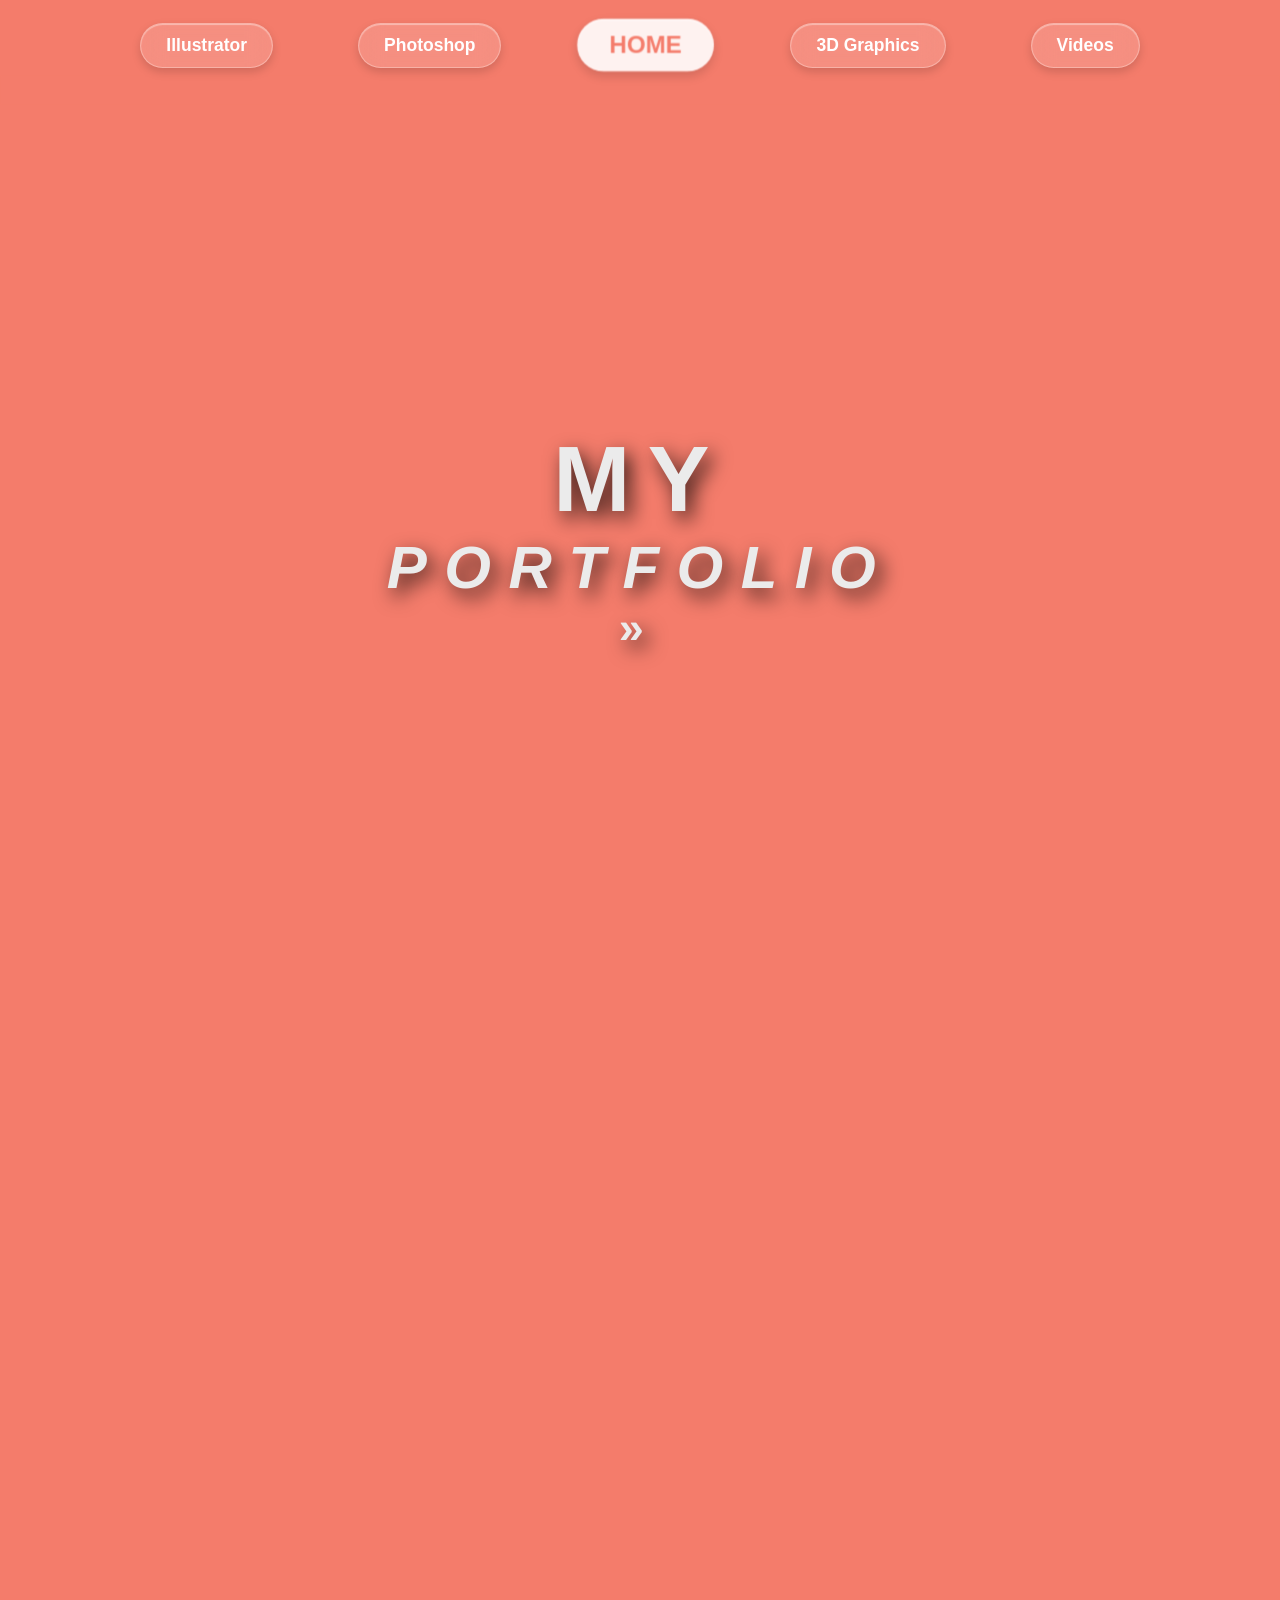
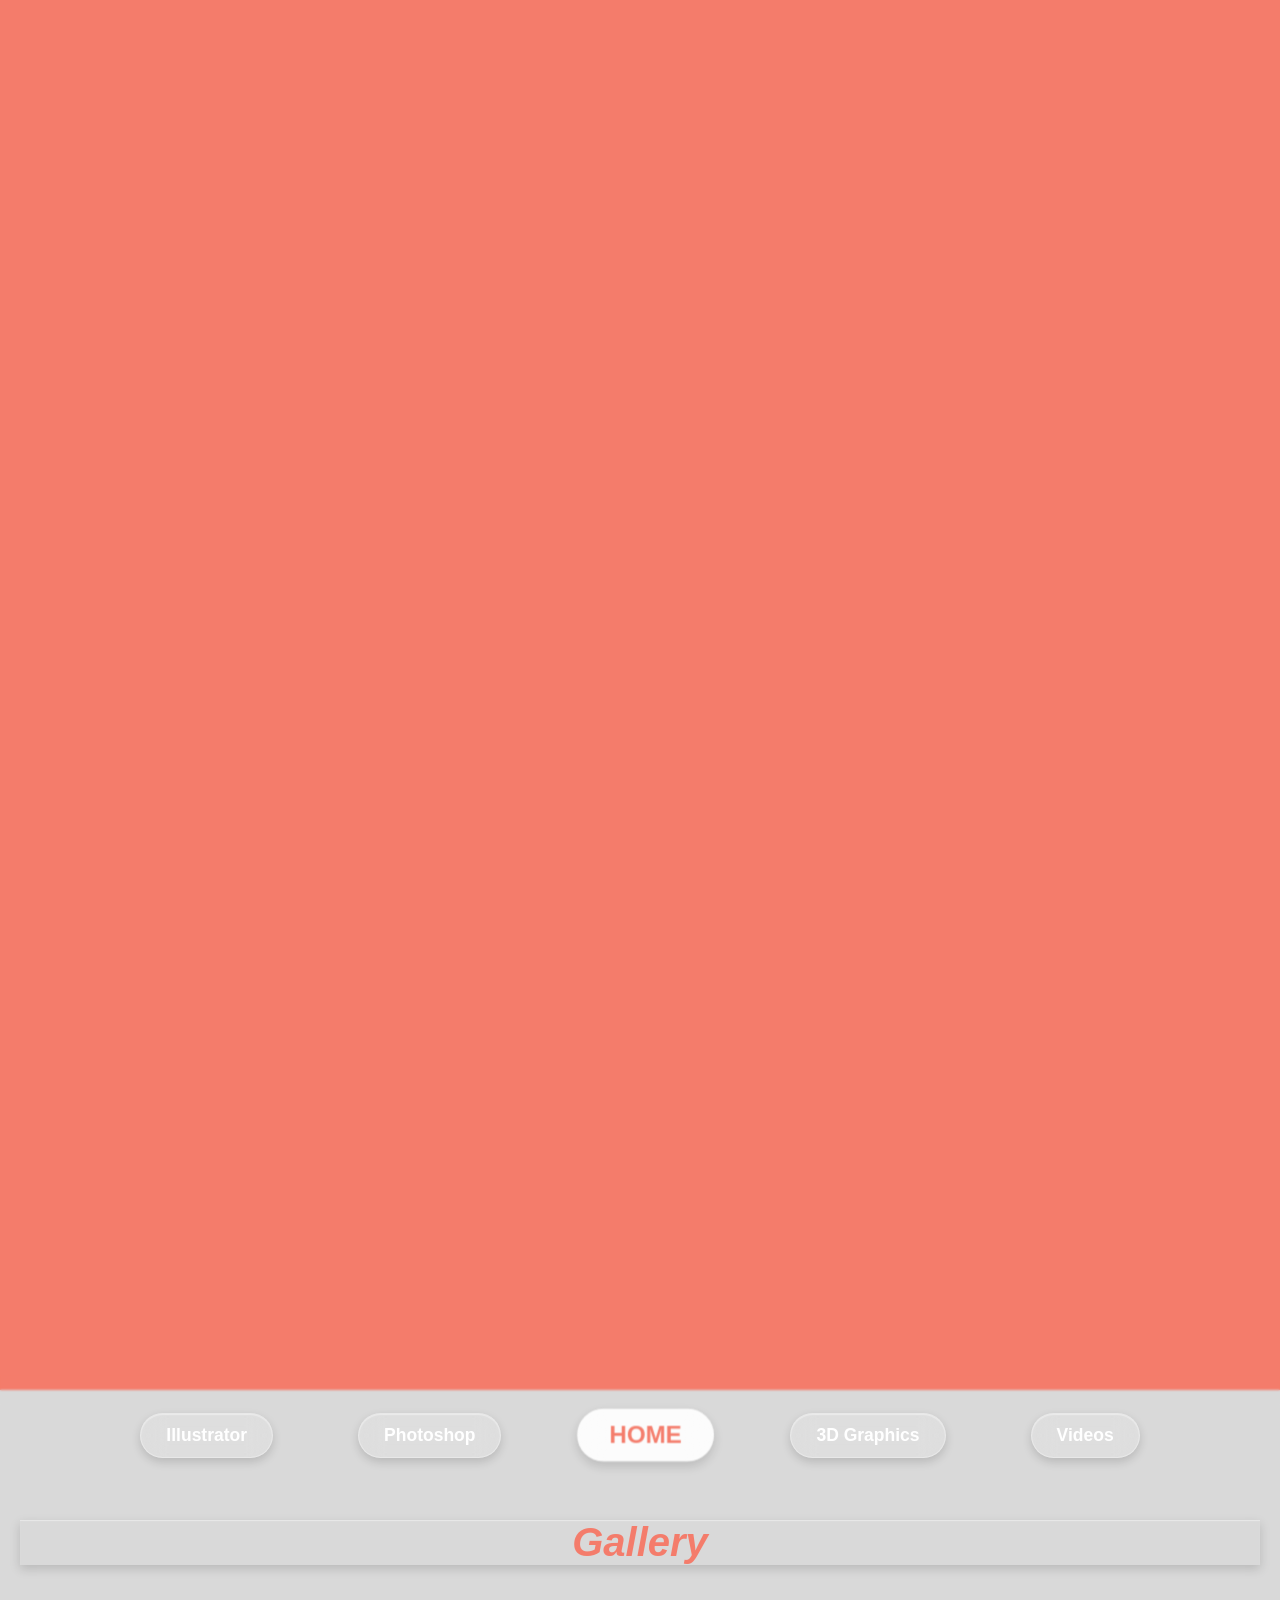
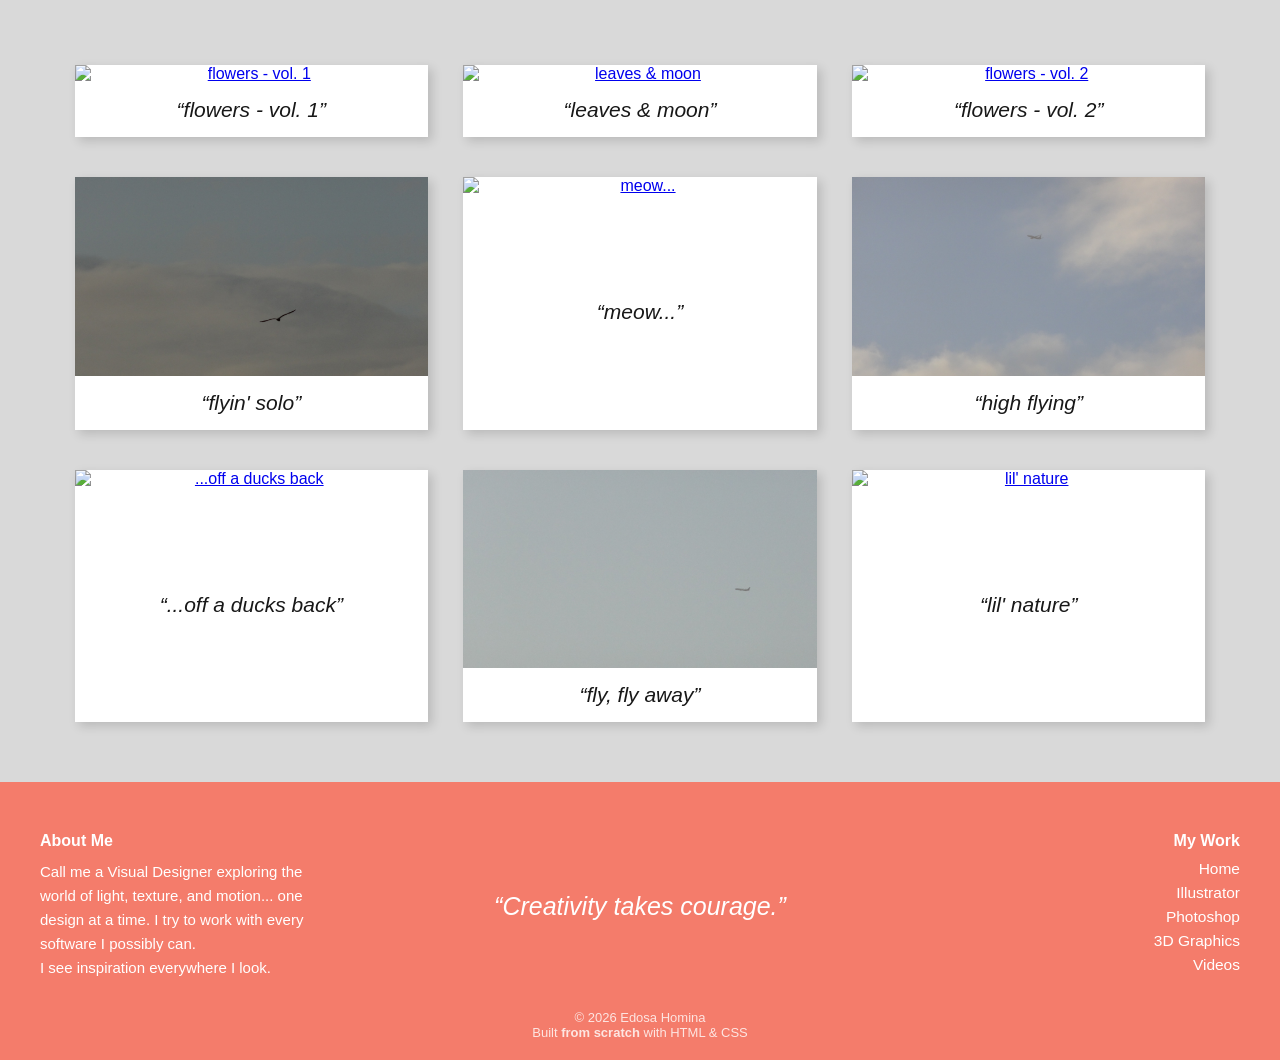
==== index.html @ 224fc000 "my repository my repository" ====
<!doctype html>
<html lang="en">
<head>
<meta charset="utf-8">
<title>E.H. Portfolio Website</title>
<link href="Prtflio.css" rel="stylesheet" type="text/css">
<link rel="stylesheet" href="https://use.typekit.net/xjm5zdt.css">
</head>

<body>

    <nav class="nav">
        <a href="Illustrator.html">Illustrator</a>
        <a href="Photoshop.html">Photoshop</a>
        <a href="index.html" class="home active">HOME</a>
        <a href="3D Graphics.html">3D Graphics</a>
        <a href="Video.html">Videos</a>
    </nav>
	
    <div class="glass-divider"></div>

	<header>
		<section id="sectionPin">
			<div class="pin-wrap-sticky">
				<div class="pin-wrap">
					<div class="hero-block">
						<div class="hero">
							<div class="hero-one"></div>
							<div class="hero-two">&nbsp;</div>
							<h1 class="header-title"><span class="header-primary"><b>My</b></span><br><span class="header-sub"><i>Portfolio</i></span><br><span class="header-raquo">&raquo;</span></h1>
						</div>
					</div>
				</div>
			</div>
		</section>
	</header>
	
    <div class="glass-divider"></div>

    <nav class="nav sticky-nav">
        <a href="Illustrator.html">Illustrator</a>
        <a href="Photoshop.html">Photoshop</a>
        <a href="index.html" class="home active">HOME</a>
        <a href="3D Graphics.html">3D Graphics</a>
        <a href="Video.html">Videos</a>
    </nav>

    <section class="gallery">
        <h2><strong><i>Gallery</i></strong></h2>

		<a href="##"></a>
		
		<main class="container">
			<div class="card">
				<a href="#img1"><img src="Assets for Project/IMG_4003-Edit.jpg" alt="flowers - vol. 1"></a>
				<p><q>flowers - vol.&nbsp;1</q></p>
			</div>

			<div class="card">
				<a href="#img2"><img src="Assets for Project/DSC04532.JPG" alt="leaves & moon"></a>
				<p><q>leaves &amp; moon</q></p>
			</div>

			<div class="card">
				<a href="#img3"><img src="Assets for Project/IMG_3942-Edit.jpg" alt="flowers - vol. 2"></a>
				<p><q>flowers - vol.&nbsp;2</q></p>
			</div>

			<div class="card">
				<a href="#img4"><img src="Assets for Project/DSC04494.JPG" alt="flyin' solo"></a>
				<p><q>flyin' solo</q></p>
			</div>

			<div class="card">
				<a href="#img5"><img src="Assets for Project/IMG_4326.jpg" alt="meow..."></a>
				<p><q>meow...</q></p>
			</div>

			<div class="card">
				<a href="#img6"><img src="Assets for Project/DSC04502.JPG" alt="high flying"></a>
				<p><q>high flying</q></p>
			</div>

			<div class="card">
				<a href="#img7"><img src="Assets for Project/IMG_4359.jpg" alt="...off a ducks back"></a>
				<p><q>...off a ducks back</q></p>
			</div>

			<div class="card">
				<a href="#img8"><img src="Assets for Project/DSC04521.JPG" alt="fly, fly away"></a>
				<p><q>fly, fly away</q></p>
			</div>

			<div class="card">
				<a href="#img9"><img src="Assets for Project/IMG_4245-2.jpg" alt="lil' nature"></a>
				<p><q>lil' nature</q></p>
			</div>
		</main>
    </section>
	
    <footer class="footer">
		<div class="footer-content">
			<div class="footer-section" id="about-me">
				<h4>About Me</h4>
				<p>Call me a Visual Designer exploring the world of light, texture, and motion... one design at a time. I try to work with every software I possibly can.<br>I see inspiration everywhere I look.</p>
			</div>

			<div class="footer-section quote">
				<blockquote>
					“Creativity takes courage.”
				</blockquote>
			</div>

			<div class="footer-section" id="site-links">
				<h4>My Work</h4>
				<a href="index.html">Home</a>
				<a href="Illustrator.html">Illustrator</a>
				<a href="Photoshop.html">Photoshop</a>
				<a href="3D Graphics.html">3D Graphics</a>
				<a href="Video.html">Videos</a>
			</div>
		</div>

		<div class="footer-bottom">
			<p>&copy; 2026 Edosa Homina<br>Built <strong>from scratch</strong> with HTML &amp; CSS</p>
		</div>
	</footer>
	
	<div id="img1" class="modal"><a href="##"><img src="Assets for Project/IMG_4003-Edit.jpg" alt="flowers - vol. 1"></a></div>
	
	<div id="img2" class="modal"><a href="##"><img src="Assets for Project/DSC04532.JPG" alt="leaves & moons"></a></div>
	
	<div id="img3" class="modal"><a href="##"><img src="Assets for Project/IMG_3942-Edit.jpg" alt="flowers - vol. 2"></a></div>
	
	<div id="img4" class="modal"><a href="##"><img src="Assets for Project/DSC04494.JPG" alt="flyin' solo"></a></div>
	
	<div id="img5" class="modal"><a href="##"><img src="Assets for Project/IMG_4326.jpg" alt="meow..."></a></div>
	
	<div id="img6" class="modal"><a href="##"><img src="Assets for Project/DSC04502.JPG" alt="high flying"></a></div>
	
	<div id="img7" class="modal"><a href="##"><img src="Assets for Project/IMG_4359.jpg" alt="...off a ducks back"></a></div>
	
	<div id="img8" class="modal"><a href="##"><img src="Assets for Project/DSC04521.JPG" alt="fly, fly away"></a></div>
	
	<div id="img9" class="modal"><a href="##"><img src="Assets for Project/IMG_4245-2.jpg" alt="lil' nature"></a></div>
	
	<!-- CSS or also known as Cascading Style Sheets are used to control the visual appearance and layout of a HTML website. It allows the developer to style the HTML elements by changing things like the colours, the fonts, spacing, positioning of items and just the overall design. CSS separates the content on the HTML file from the presentation or the design, making webpages easier to manage and update in the future. However, by using a single external CSS or stylesheet for a website, this can be beneficial because:

	1. It keeps all styling in one place, which makes the code more organised and easier to edit.
	2. It makes sure there is consistency across all pages of the site.
	3. It also reduces repetition, as the same styles can be reused multiple times from one place instead of adding them again to a separate stylesheet. -->

</body>
</html>
---- Prtflio.css ----
@charset "utf-8";

* {
    margin: 0;
    padding: 0;
    box-sizing: border-box;
}

body {
    font-family: "davis", sans-serif;
    background-color: #d9d9d9;
}

.nav {
    display: flex;
    justify-content: center;
    align-items: center;
    gap: 85px;
    padding: 22px;
    background: rgba(244,124,107,1);
    z-index: 1000;
}

.nav a {
    text-decoration: none;
    color: #FFFFFF;
    padding: 11px 25px;
    font-family: "arboria", sans-serif;
    font-size: 17.5px;
    font-weight: bold;
    border-radius: 999px;
    background: rgba(255, 255, 255, 0.15);
    backdrop-filter: blur(12px);
    -webkit-backdrop-filter: blur(12px);
    border: 1px solid rgba(255, 255, 255, 0.3);
    box-shadow: 0 4px 10px rgba(0,0,0,0.15), inset 0 1px 1px rgba(255,255,255,0.4);
    position: relative;
    overflow: hidden;
    transition: all 0.3s ease;
}

.nav a::before {
    position: absolute;
    inset: 0;
    border-radius: 999px;
    background: linear-gradient(120deg, rgba(255,255,255,0.6), rgba(255,255,255,0.1) 40%, transparent 60%);
    opacity: 0.25;
}

.nav a:hover {
    background: rgba(255, 255, 255, 0.25);
    box-shadow: 0 6px 14px rgba(0,0,0,0.2), inset 0 1px 2px rgba(255,255,255,0.6);
}

.nav a.home {
    font-size: 21px;
    padding: 10px 27px;
    transform: scale(1.15);
}

.nav a.active {
    background: rgba(255, 255, 255, 0.9);
    color: #f47c6b;
    font-weight: bold;
}

.nav a.home.active {
    transform: scale(1.15);
}

.sticky-nav {
    position: sticky;
    top: 0;
    z-index: 2999;
    background: transparent;
}

#sticky-nav-secondary {
	background: rgba(244,124,107,1);
}

.glass-divider {
    position: absolute;
    left: 50%;
    transform: translate(-50%, -50%);
    width: 100%;
    height: 30px;
    z-index: 10;
    backdrop-filter: blur(1px) saturate(100%);
}

@keyframes move {
    to {
        transform: translateX(calc(-100% + 100vw));
    }
}

#sectionPin {
    height: 500vh;
    width: 100%;
    overflow: visible;
    view-timeline-name: --section-pin-tl;
    view-timeline-axis: block;
    background: #f47c6b;
}

.pin-wrap-sticky {
    height: 100vh;
    width: 100%;
    position: sticky;
    top: 0;
    overflow-x: hidden;
    display: flex;
    align-items: center;
}

.pin-wrap {
    height: 100vh;
    width: 250vmax;
    display: flex;
    align-items: center;
    gap: 100px;
    will-change: transform;
    animation: linear move forwards;
    animation-timeline: --section-pin-tl;
    animation-range: contain 0% contain 100%;
}

.hero-block {
    min-width: 190vw;
}

.hero {
    width: 100vw;
    height: 100vh;
    text-align: center;
    position: relative;
    text-transform: uppercase;
    letter-spacing: 17.5px;
}

.hero-one {
    position: absolute;
    width: 98.5%;
    height: 100vh;
    background-image: url("Assets for Project/Moon Scape-IMG.png");
    clip-path: polygon(0 0, 98.5vw 0, 85vw 100vh, 0 100vh);
    background-size: cover;
    background-position: center;
    z-index: 1;
}

.hero-two {
    position: absolute;
    top: 0;
    left: 80%;
    width: 120%;
    height: 100vh;
    background-image: url("Assets for Project/FireGuyImg Glow.png");
    background-size: cover;
    background-position: center;
}

.header-title {
    z-index: 2;
    position: absolute;
    top: 50%;
    left: 50%;
    transform: translate(-50%, -50%);
    font-family: "davis", sans-serif;
	color: #EBEBEB;
	text-shadow: 6px 8px 20px rgba(0,0,0,0.8);
}

.header-primary {
	font-family: "arboria", sans-serif;
    font-size: 92.5px;
    font-weight: 500;
}

.header-sub {
	font-size: 60px;
	font-style: oblique;
    font-weight: 700;
}

.header-raquo {
	font-size: 45px;
	font-weight: 600;
}

.gallery {
    background: #d9d9d9;
    padding: 40px 20px;
    text-align: center;
}

.gallery h2 {
    color: #f47c6b;
    font-size: 40px;
    font-style: italic;
	margin-bottom: 80px;
	box-shadow: 0 4px 10px rgba(0,0,0,0.15), inset 0 1px 1px rgba(255,255,255,0.4);
}

.container {
    width: 95%;
    margin: auto;
    display: flex;
    flex-wrap: wrap;
    column-gap: 3%;
    justify-content: center;
}

.card {
    background: #FFFFFF;
    margin: 20px 0;
    flex: 0 0 30%;
    display: flex;
    flex-direction: column;
    box-shadow: 4px 4px 10px rgba(0,0,0,0.15), inset 0 1px 1px rgba(255,255,255,0.4);
	transition: transform 0.25s ease, 0.25s ease;
}

.card:hover {
	transform: translateY(-2.5px);
    box-shadow: 6px 10px 18px rgba(0,0,0,0.18),;
}

.card img {
    width: 100%;
    display: block;
	transition: transform 0.3s ease;
}

.card a {
    display: block;
}

.card p {
    flex: 1;
    display: flex;
    align-items: center;
    justify-content: center;
    color: #181818;
    font-size: 21px;
    font-style: oblique;
	font-weight: 500;
    margin: 0;
    padding: 15px 0;
}

.modal {
    position: fixed;
    inset: 0;
    background: rgba(0,0,0,0.8);
    display: flex;
    justify-content: center;
    align-items: center;
    opacity: 0;
    pointer-events: none;
    transition: opacity 0.3s ease;
    z-index: 9999;
}

.modal:target {
    opacity: 1;
    pointer-events: all;
}

.modal img {
    max-width: 80vw;
    max-height: 80vh;
    border-radius: 10px;
    transform: scale(0.85);
    transition: transform 0.3s ease;
}

.modal:target img {
    transform: scale(1);
}

.footer {
    background: #f47c6b;
    color: white;
    padding: 50px 20px 20px;
}

.footer-content {
    display: flex;
    justify-content: space-between;
    gap: 60px;
    max-width: 1200px;
    margin: auto;
    flex-wrap: wrap;
}

.footer-section {
    flex: 1;
    min-width: 220px;
}

.footer-section h4 {
    margin-bottom: 10px;
    font-size: 16px;
}

.footer-section p {
    font-size: 15px;
    line-height: 1.6;
}

.footer-section a {
    display: block;
    color: white;
    text-decoration: none;
    margin-bottom: 6px;
    font-size: 15.5px;
}

.footer-section a:hover {
    text-decoration: underline;
}

#about-me {
	max-width: 290px;
}

#site-links {
	text-align: end;
	max-width: 290px;
}

.footer-section.quote {
    text-align: center;
    font-style: italic;
    display: flex;
    align-items: center;
    justify-content: center;
	align-self: center;
	font-size: 25px;
}

.footer-bottom {
	font-family: arboria, sans-serif;
    text-align: center;
    margin-top: 30px;
    font-size: 13px;
    opacity: 0.8;
}

.projects {
    width: 95%;
    max-width: 1800px;
    margin: auto;
}

.project {
    display: flex;
    align-items: center;
    justify-content: space-between;
    gap: 40px;
    margin: 80px 0;
}

.project.reverse {
    flex-direction: row-reverse;
}

.project-info {
    flex: 1;
}

.project-info h3 {
    color: #f47c6b;
    margin-bottom: 10px;
	font-size: 25px;
	font: normal;
}

.project-info p {
    line-height: 1.6;
	font-size: 18px;
	font-variant: normal;
}

.carousel {
    position: relative;
    width: 700px;
    height: 400px;
    overflow: hidden;
	background: rgba(255,255,255,0.4);
    border-radius: 10px;
    box-shadow: 4px 4px 10px rgba(0,0,0,0.15);
}

.slides {
    display: flex;
    width: 400%;
    height: 100%;
    transition: transform 0.4s ease;
}

.slides img {
    width: 25%;
    height: 100%;
    object-fit: contain;
}

.carousel input {
    display: none;
}

#c1-1:checked ~ .slides { 
	transform: translateX(0);
}

#c1-2:checked ~ .slides { 
	transform: translateX(-25%); 
}

#c1-3:checked ~ .slides { 
	transform: translateX(-50%); 
}

#c1-4:checked ~ .slides { 
	transform: translateX(-75%); 
}

#c2-1:checked ~ .slides { 
	transform: translateX(0); 
}

#c2-2:checked ~ .slides { 
	transform: translateX(-25%); 
}

#c2-3:checked ~ .slides { 
	transform: translateX(-50%); 
}

#c2-4:checked ~ .slides { 
	transform: translateX(-75%); 
}

#c3-1:checked ~ .slides { 
	transform: translateX(0); 
}

#c3-2:checked ~ .slides { 
	transform: translateX(-25%); 
}

#c3-3:checked ~ .slides { 
	transform: translateX(-50%); 
}

#c3-4:checked ~ .slides { 
	transform: translateX(-75%); 
}

#c4-1:checked ~ .slides { 
	transform: translateX(0); 
}

#c4-2:checked ~ .slides { 
	transform: translateX(-25%); 
}

#c4-3:checked ~ .slides { 
	transform: translateX(-50%); 
}

#c4-4:checked ~ .slides { 
	transform: translateX(-75%); 
}

.controls {
    position: absolute;
    bottom: 0px;
    width: 100%;
    text-align: center;
	background: rgba(50,50,50,0.1);
	box-shadow: 0px 0px 2.5px 2.5px rgba(0,0,0,0.1);
}

.controls label {
    display: inline-block;
    width: 10px;
    height: 10px;
    margin: 2px 5px;
    background: white;
    border-radius: 50%;
    cursor: pointer;
    opacity: 0.6;
}

.controls label:hover {
    opacity: 1;
}

.accordion-page {
    width: 95%;
    max-width: 1100px;
    margin: auto;
}

.accordion-item summary {
    cursor: pointer;
    padding: 20px;
    font-size: 20px;
    background: #f47c6b;
    color: white;
    border-radius: 8px;
    margin-top: 20px;
}

.accordion-content {
    display: flex;
    gap: 40px;
    align-items: center;
    margin: 20px 15px;
}

.accordion-item.reverse .accordion-content {
    flex-direction: row-reverse;
}

.accordion-content img {
    width: 475px;
    height: auto;
	border: solid;
	border-width: 8px;
    border-radius: 2px;
	border-color: rgba(244,124,107,1);
    box-shadow: 4px 4px 10px rgba(0,0,0,0.2);
}

.accordion-content .text {
    flex: 1;
}

.accordion-content.center {
    text-align: center;
}

.accordion-content.center img {
    width: 400px;
    max-width: 90%;
}

.accordion-content {
    transition: all 0.3s ease;
}

.text h3 {
	color: #f47c6b;
    margin-bottom: 10px;
	font-size: 25px;
	font: normal;
}

.text p {
	line-height: 1.6;
	font-size: 18px;
	font-variant: normal;
}

.video-page {
    width: 90%;
    max-width: 1100px;
    margin: auto;
    text-align: center;
}

.video-feature {
    margin-bottom: 60px;
    background: white;
    border-radius: 12px;
    padding: 10px;
    box-shadow: 4px 4px 10px rgba(0,0,0,0.15);
}

.video-feature video,
.video-feature iframe {
    width: 100%;
    height: auto;
    border-radius: 12px;
    border: none;
    box-shadow: 0 10px 25px rgba(0,0,0,0.25);
}

.video-grid {
    display: flex;
    gap: 30px;
    margin: 50px 0;
}

.video-card {
    flex: 1;
    background: white;
    border-radius: 12px;
    padding: 10px;
    box-shadow: 4px 4px 10px rgba(0,0,0,0.15), inset 0 1px 1px rgba(255,255,255,0.4);
}

.video-card video,
.video-card iframe {
    width: 100%;
    height: auto;
    border-radius: 8px;
    object-fit: cover;
    display: block;
    border: none;
    box-shadow: 0 10px 25px rgba(0,0,0,0.25);
}

.video-text {
    padding: 5px;
}

.video-text h2,
.video-text h3 {
    color: #f47c6b;
    margin-bottom: 5px;
	font-size: 25px;
}

.video-text p {
	font-size: 15px;
	margin-bottom: 5px;
}

.video-final {
    margin: 70px 0;
    background: white;
    border-radius: 12px;
    padding: 10px;
    box-shadow: 4px 4px 10px rgba(0,0,0,0.15),
}

.video-final video,
.video-final iframe {
    width: 100%;
    height: auto;
    border-radius: 12px;
    border: none;
    box-shadow: 0 10px 25px rgba(0,0,0,0.25);
}

.video-card:hover {
    transform: translateY(-5px);
    transition: 0.3s ease;
}

.video-final:hover {
    transform: translateY(-5px);
    transition: 0.3s ease;
}

.video-feature:hover {
    transform: translateY(-5px);
    transition: 0.3s ease;
}

.photo-page {
    width: 90%;
    max-width: 1100px;
    margin: auto;
}

.photo-feature {
    text-align: center;
}

.photo-feature img {
    width: 100%;
    max-height: 600px;
    object-fit: cover;
    border-radius: 10px;
    box-shadow: 4px 4px 10px rgba(0,0,0,0.2);
}

.photo-text {
    margin-top: 20px;
}

.photo-text h3 {
    color: #f47c6b;
    margin-bottom: 10px;
	font-size: 25px;
}

.photo-text p,
.photo-card p {
	font-size: 15px;
}

.photo-split {
    display: flex;
    align-items: center;
    gap: 40px;
    margin: 80px 0;
}

.photo-split.reverse {
    flex-direction: row-reverse;
}

.photo-split img {
    width: 50%;
    height: 300px;
    object-fit: cover;
    border-radius: 10px;
    box-shadow: 4px 4px 10px rgba(0,0,0,0.2);
}

.photo-split .photo-text {
    width: 50%;
}

.photo-grid {
    display: flex;
    gap: 30px;
    margin: 80px 0;
}

.photo-card {
    flex: 1;
    text-align: center;
}

.photo-card img {
    width: 100%;
    height: 300px;
    object-fit: cover;
    border-radius: 10px;
    box-shadow: 4px 4px 10px rgba(0,0,0,0.2);
}

.photo-card h4 {
    margin-top: 10px;
    color: #f47c6b;
	font-size: 25px;
}

/* CSS or also known as Cascading Style Sheets are used to control the visual appearance and layout of a HTML website. It allows the developer to style the HTML elements by changing things like the colours, the fonts, spacing, positioning of items and just the overall design. CSS separates the content on the HTML file from the presentation or the design, making webpages easier to manage and update in the future. However, by using a single external CSS or stylesheet for a website, this can be beneficial because:

1. It keeps all styling in one place, which makes the code more organised and easier to edit.
2. It makes sure there is consistency across all pages of the site.
3. It also reduces repetition, as the same styles can be reused multiple times from one place instead of adding them again to a separate stylesheet. */
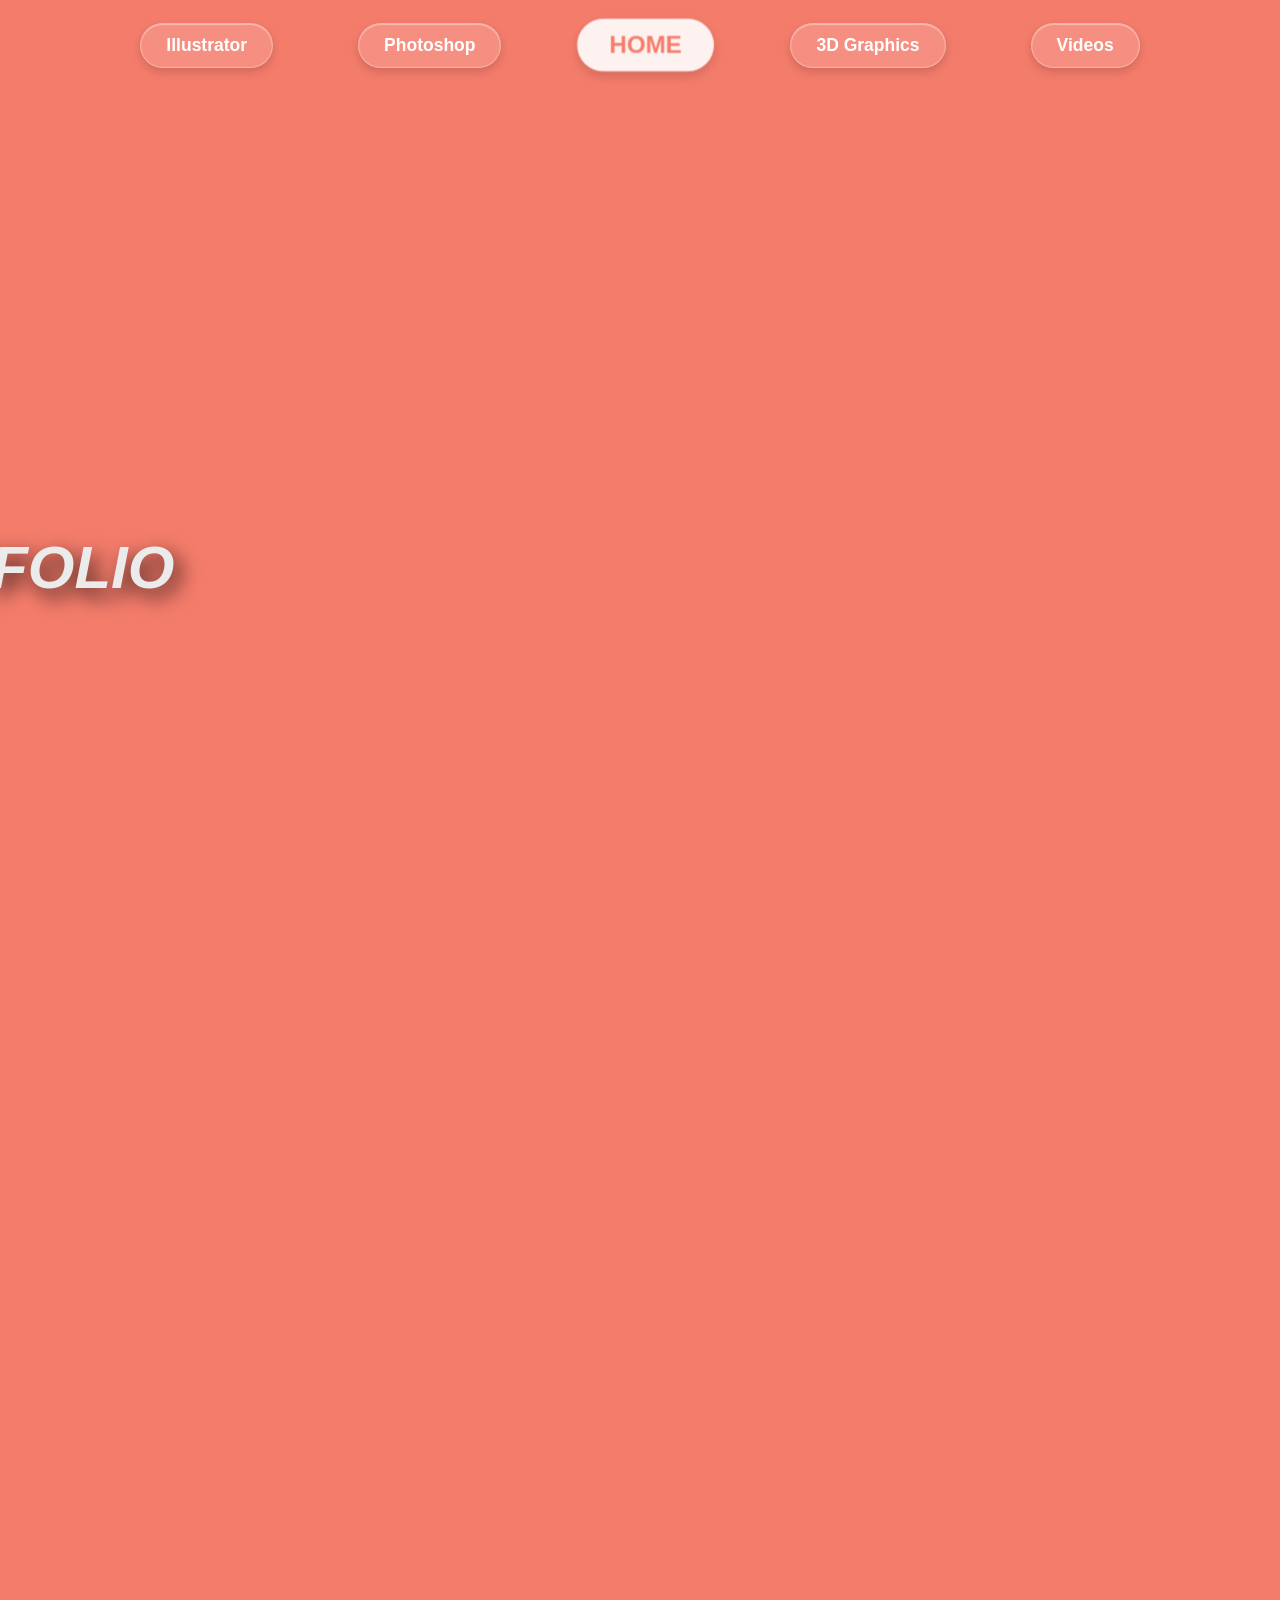
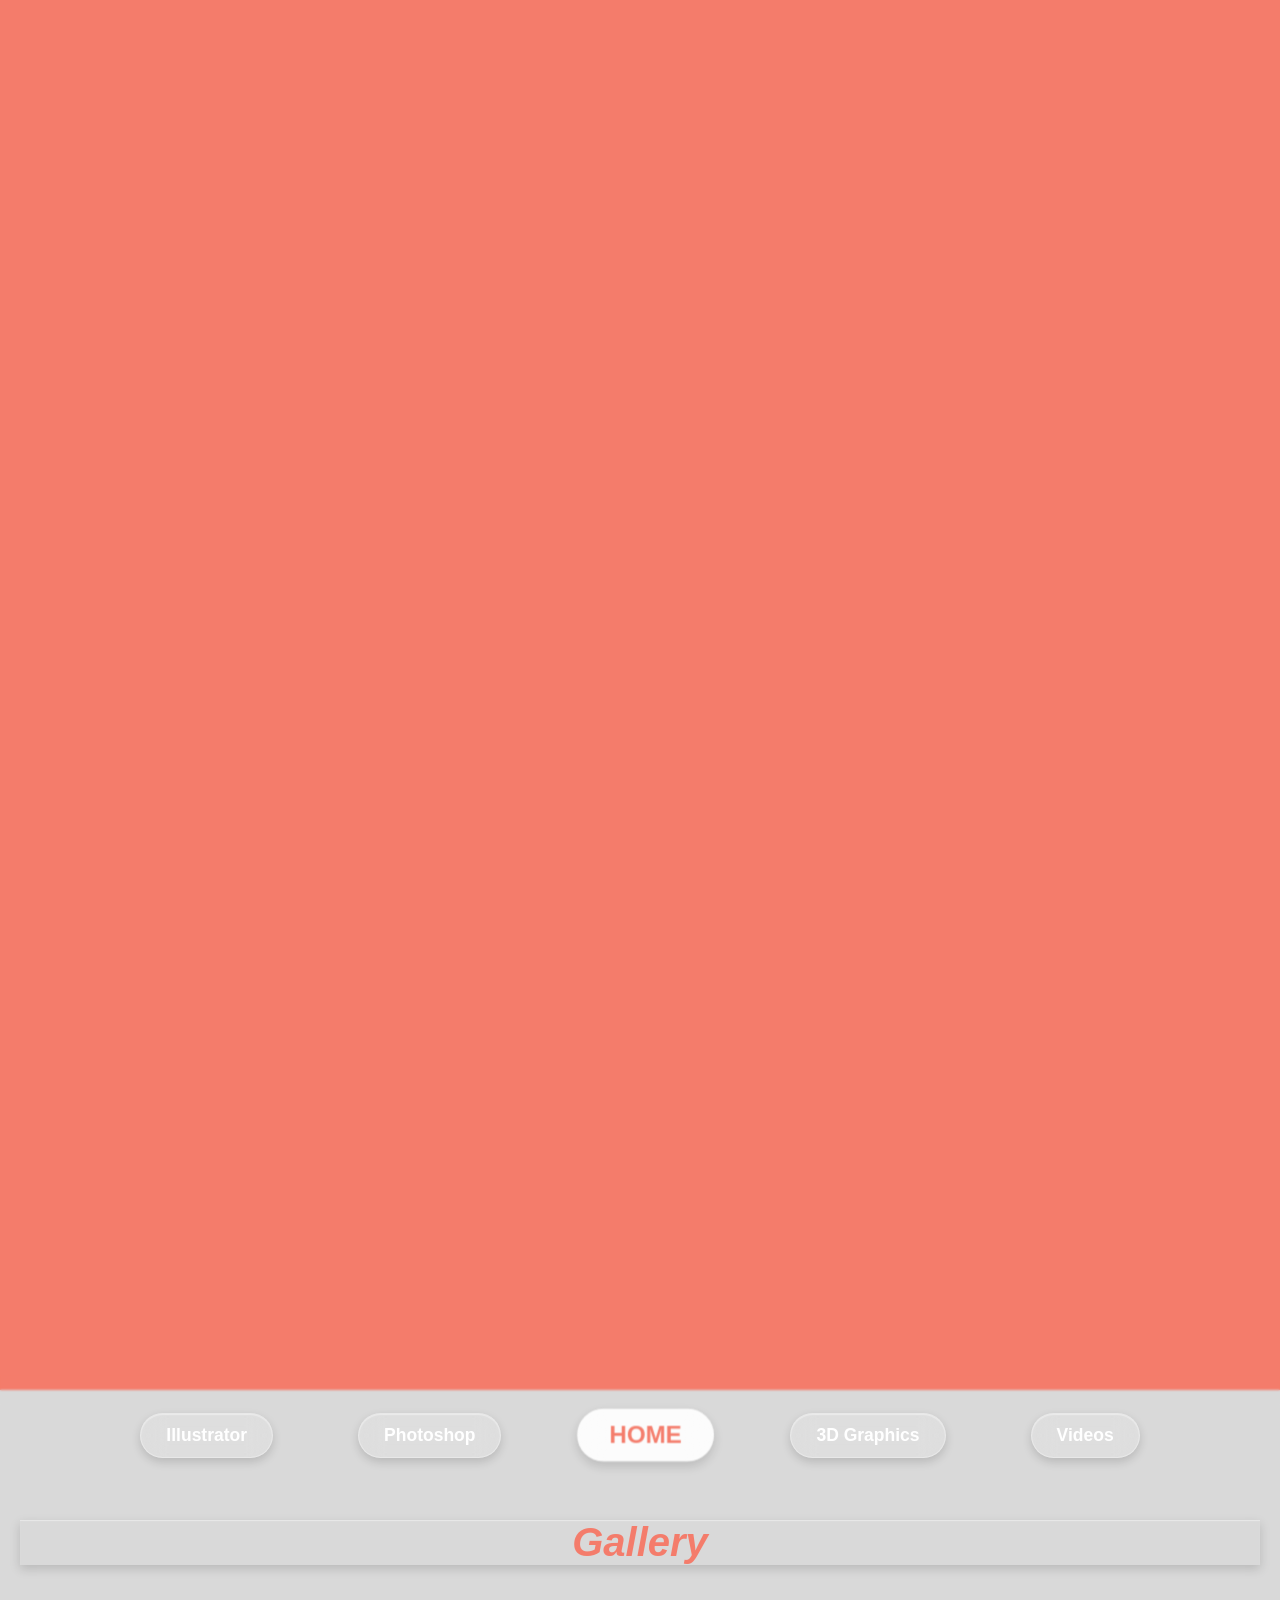
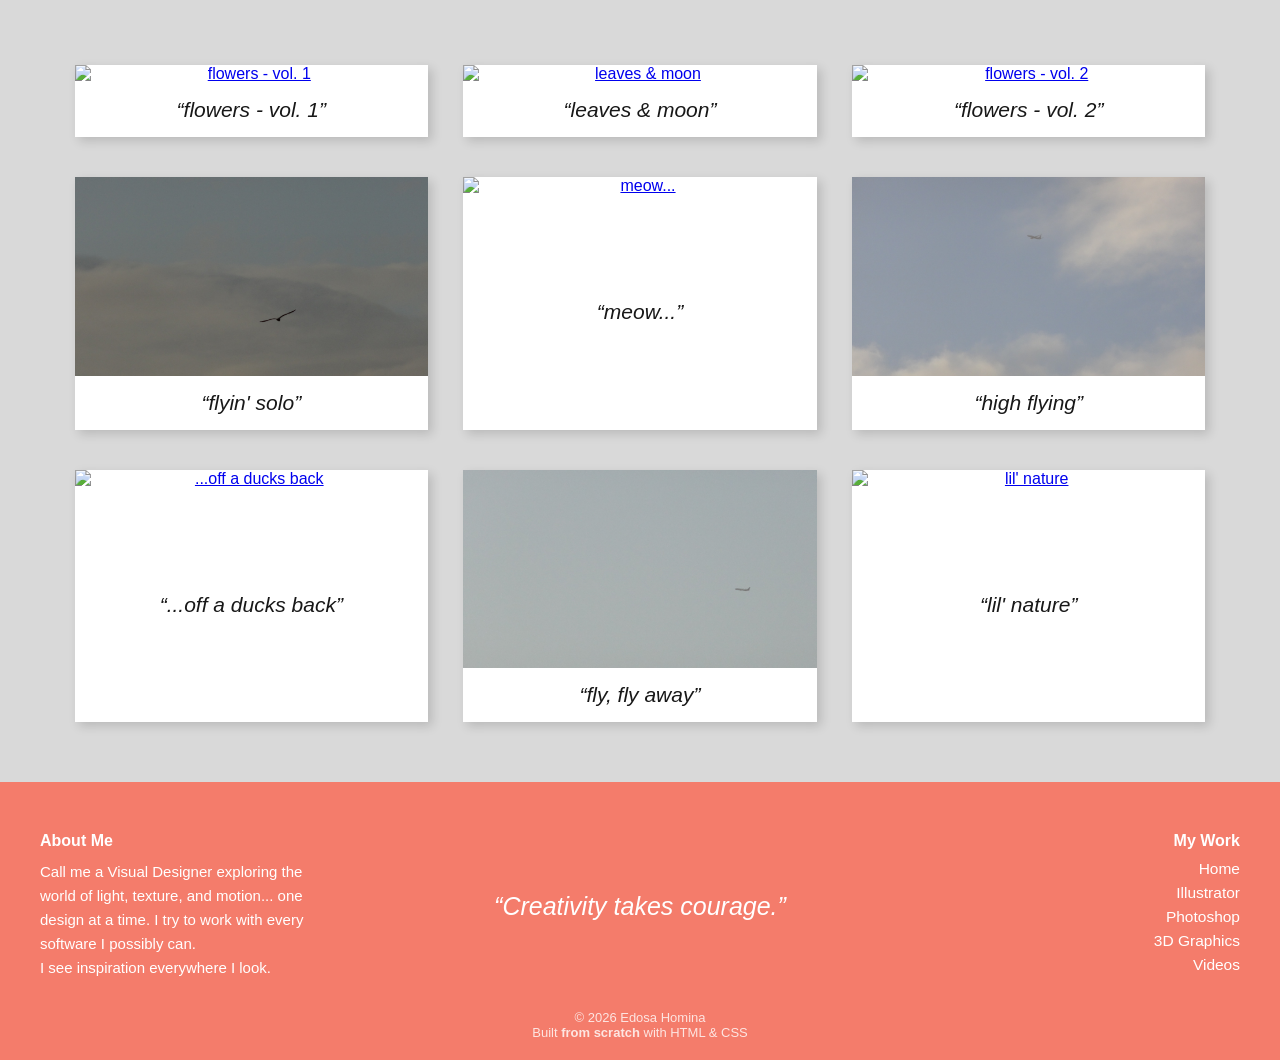
==== commit c2c307da: "Update index.html" ====
--- a/index.html
+++ b/index.html
@@ -21,18 +21,22 @@
 
 	<header>
 		<section id="sectionPin">
-			<div class="pin-wrap-sticky">
-				<div class="pin-wrap">
-					<div class="hero-block">
-						<div class="hero">
-							<div class="hero-one"></div>
-							<div class="hero-two">&nbsp;</div>
-							<h1 class="header-title"><span class="header-primary"><b>My</b></span><br><span class="header-sub"><i>Portfolio</i></span><br><span class="header-raquo">&raquo;</span></h1>
-						</div>
-					</div>
-				</div>
-			</div>
-		</section>
+  <div class="pin-wrap-sticky">
+    <div class="pin-wrap">
+
+      <section class="hero-panel hero-moon">
+        <h1 class="header-title">
+          <span class="header-primary">MY</span><br>
+          <span class="header-sub">PORTFOLIO</span><br>
+          <span class="header-raquo">&raquo;</span>
+        </h1>
+      </section>
+
+      <section class="hero-panel hero-fire"></section>
+
+    </div>
+  </div>
+</section>
 	</header>
 	
     <div class="glass-divider"></div>
--- a/Prtflio.css
+++ b/Prtflio.css
@@ -91,7 +91,7 @@
 
 @keyframes move {
     to {
-        transform: translateX(calc(-100% + 100vw));
+        transform: translateX(-100vw);
     }
 }
 
@@ -116,10 +116,9 @@
 
 .pin-wrap {
     height: 100vh;
-    width: 250vmax;
-    display: flex;
-    align-items: center;
-    gap: 100px;
+    width: max-content;
+    display: flex;
+    align-items: center;
     will-change: transform;
     animation: linear move forwards;
     animation-timeline: --section-pin-tl;
@@ -127,38 +126,41 @@
 }
 
 .hero-block {
-    min-width: 190vw;
+    width: 200vw;
+    height: 100vh;
+    flex-shrink: 0;
 }
 
 .hero {
-    width: 100vw;
+    width: 200vw;
     height: 100vh;
-    text-align: center;
     position: relative;
-    text-transform: uppercase;
-    letter-spacing: 17.5px;
+    overflow: hidden;
 }
 
 .hero-one {
     position: absolute;
-    width: 98.5%;
+    left: 0;
+    top: 0;
+    width: 120vw;
     height: 100vh;
     background-image: url("Assets for Project/Moon Scape-IMG.png");
-    clip-path: polygon(0 0, 98.5vw 0, 85vw 100vh, 0 100vh);
     background-size: cover;
     background-position: center;
+    clip-path: polygon(0 0, 100vw 0, 85vw 100vh, 0 100vh);
     z-index: 1;
 }
 
 .hero-two {
     position: absolute;
     top: 0;
-    left: 80%;
-    width: 120%;
+    left: 85vw;
+    width: 115vw;
     height: 100vh;
     background-image: url("Assets for Project/FireGuyImg Glow.png");
     background-size: cover;
     background-position: center;
+    z-index: 0;
 }
 
 .header-title {
@@ -748,4 +750,4 @@
 
 1. It keeps all styling in one place, which makes the code more organised and easier to edit.
 2. It makes sure there is consistency across all pages of the site.
-3. It also reduces repetition, as the same styles can be reused multiple times from one place instead of adding them again to a separate stylesheet. */+3. It also reduces repetition, as the same styles can be reused multiple times from one place instead of adding them again to a separate stylesheet. */
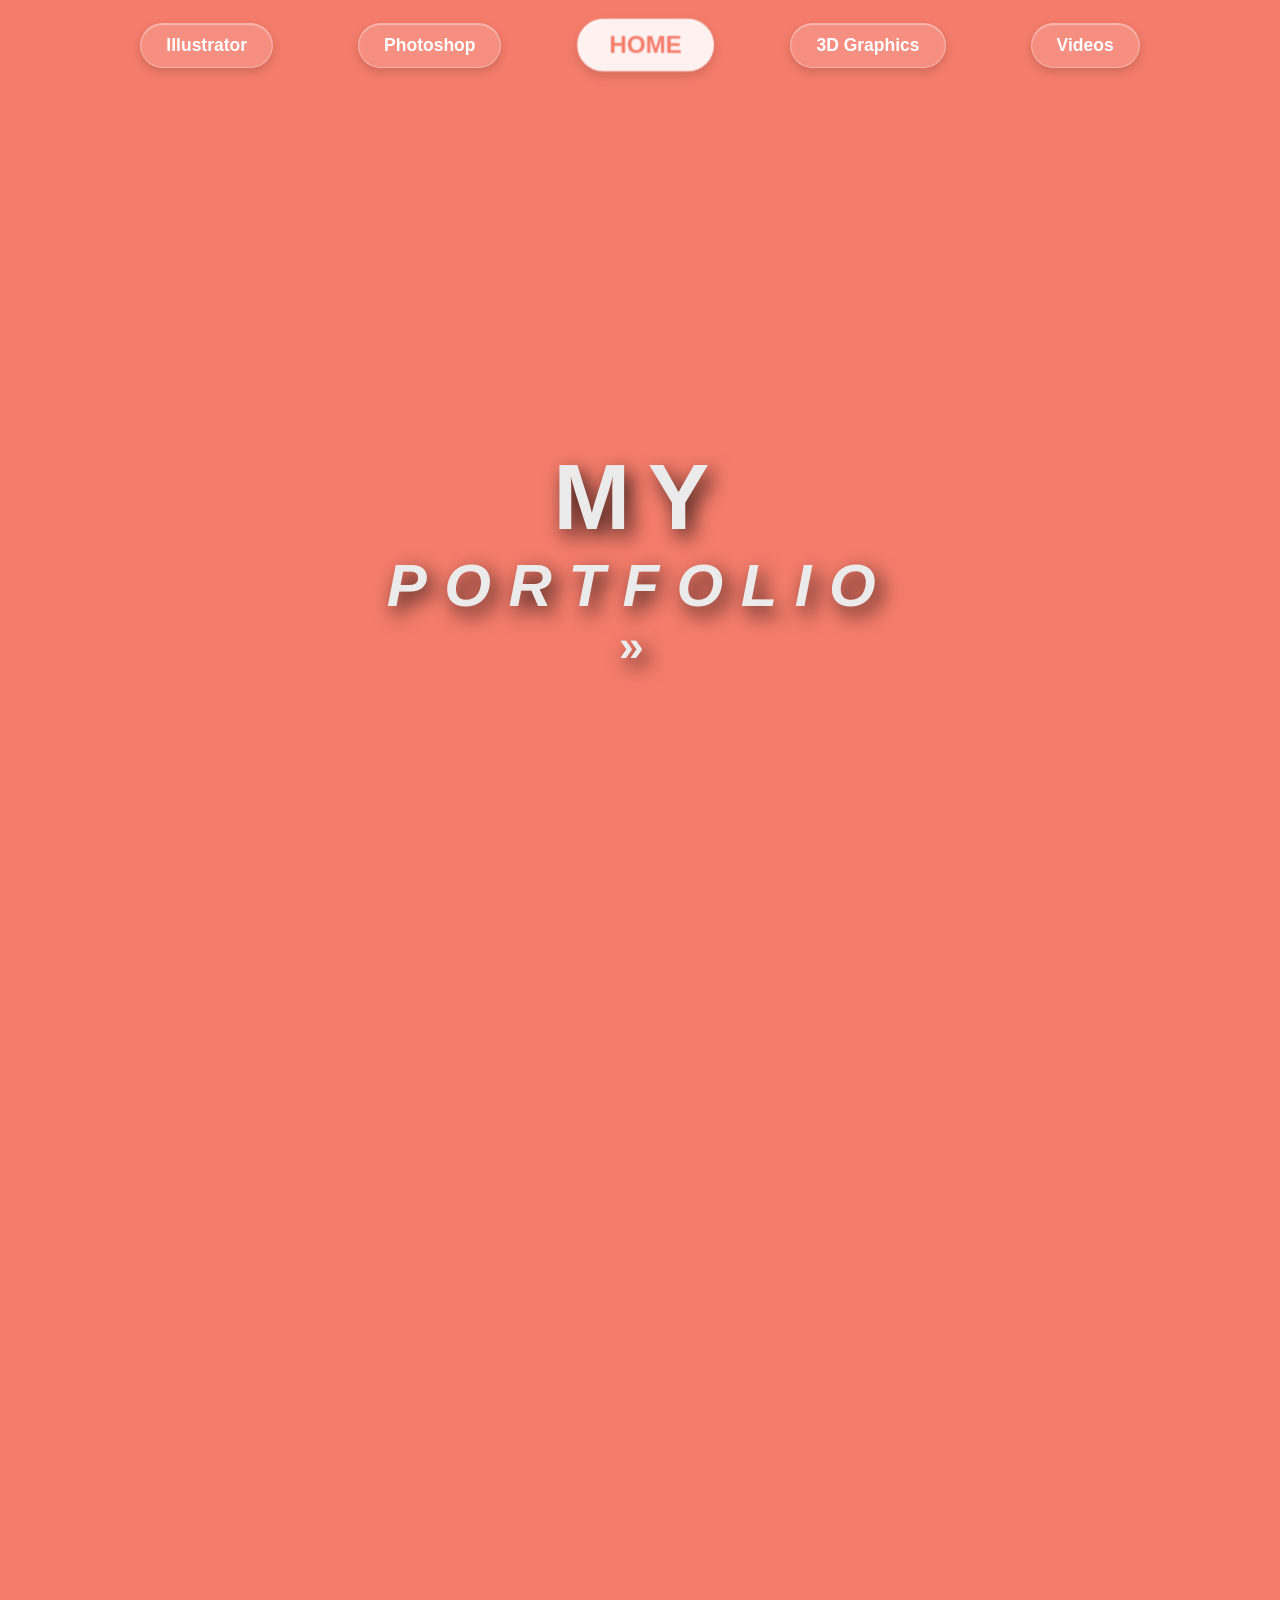
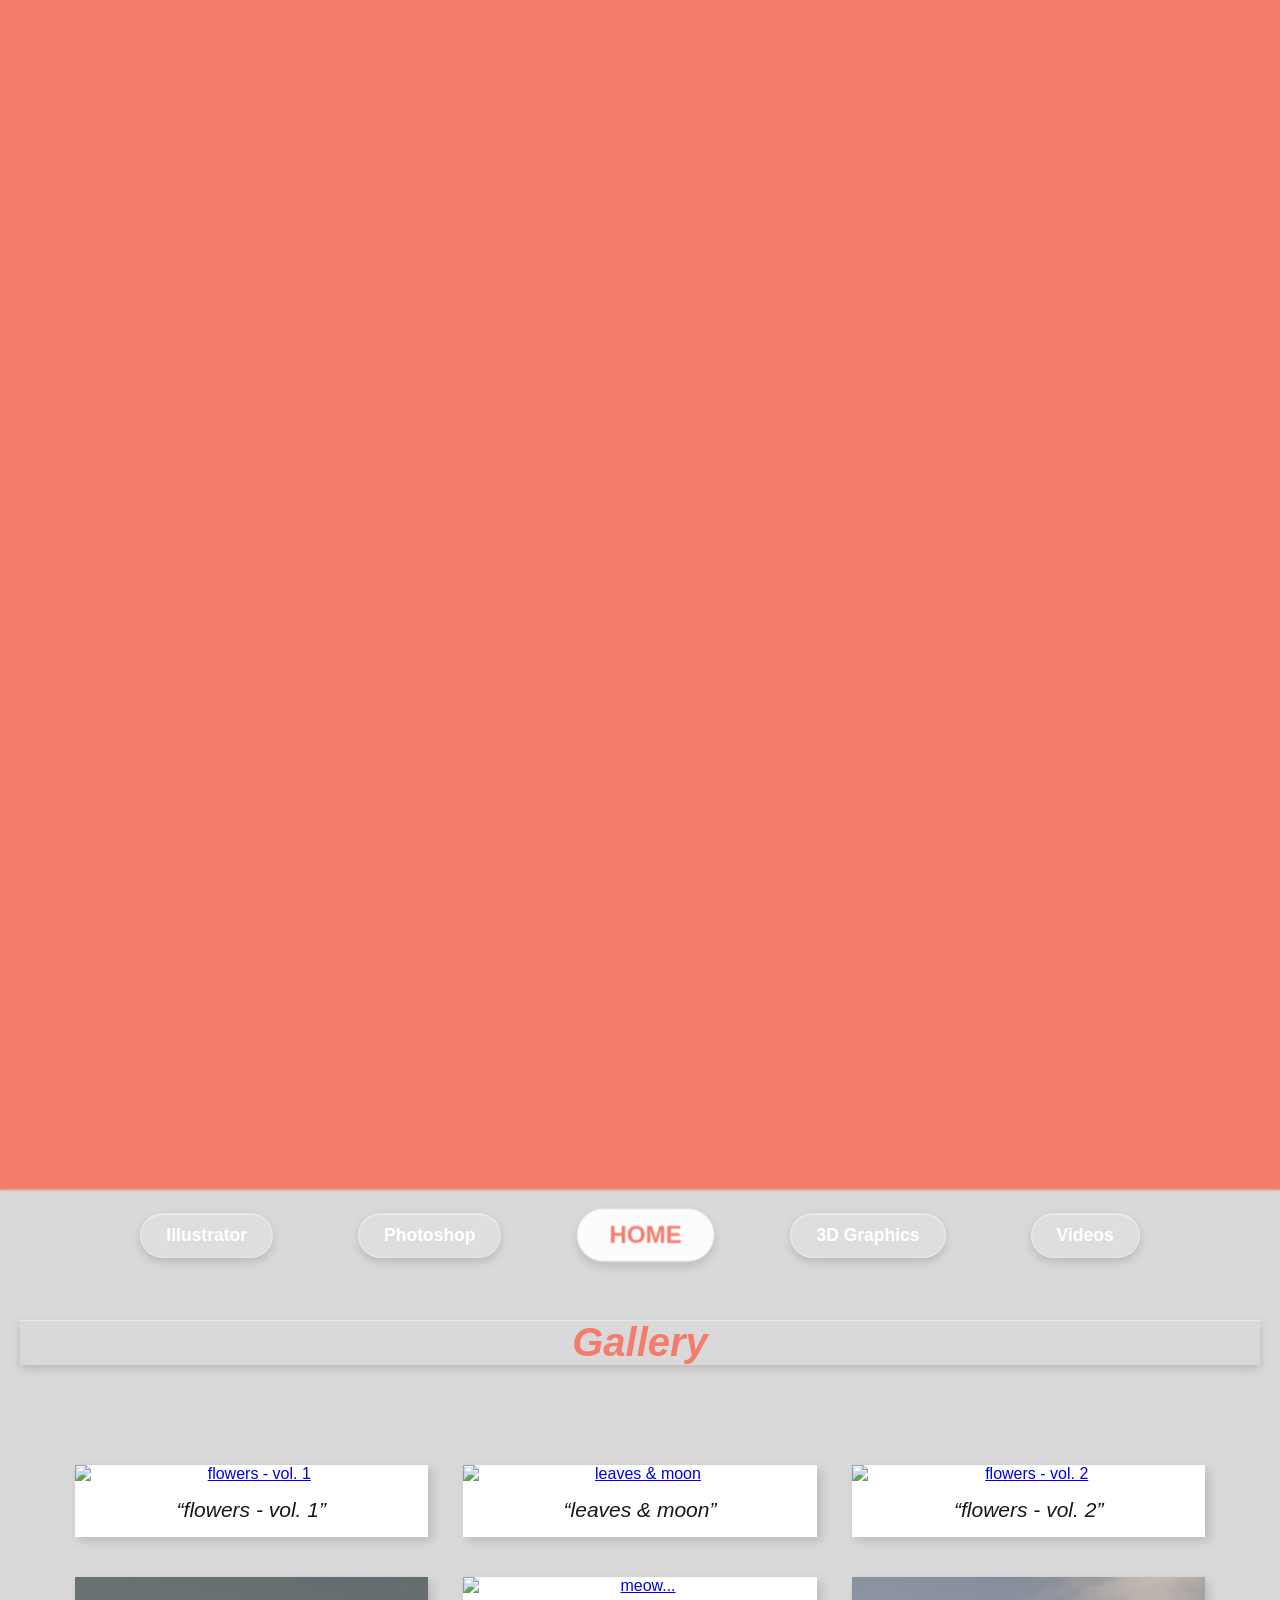
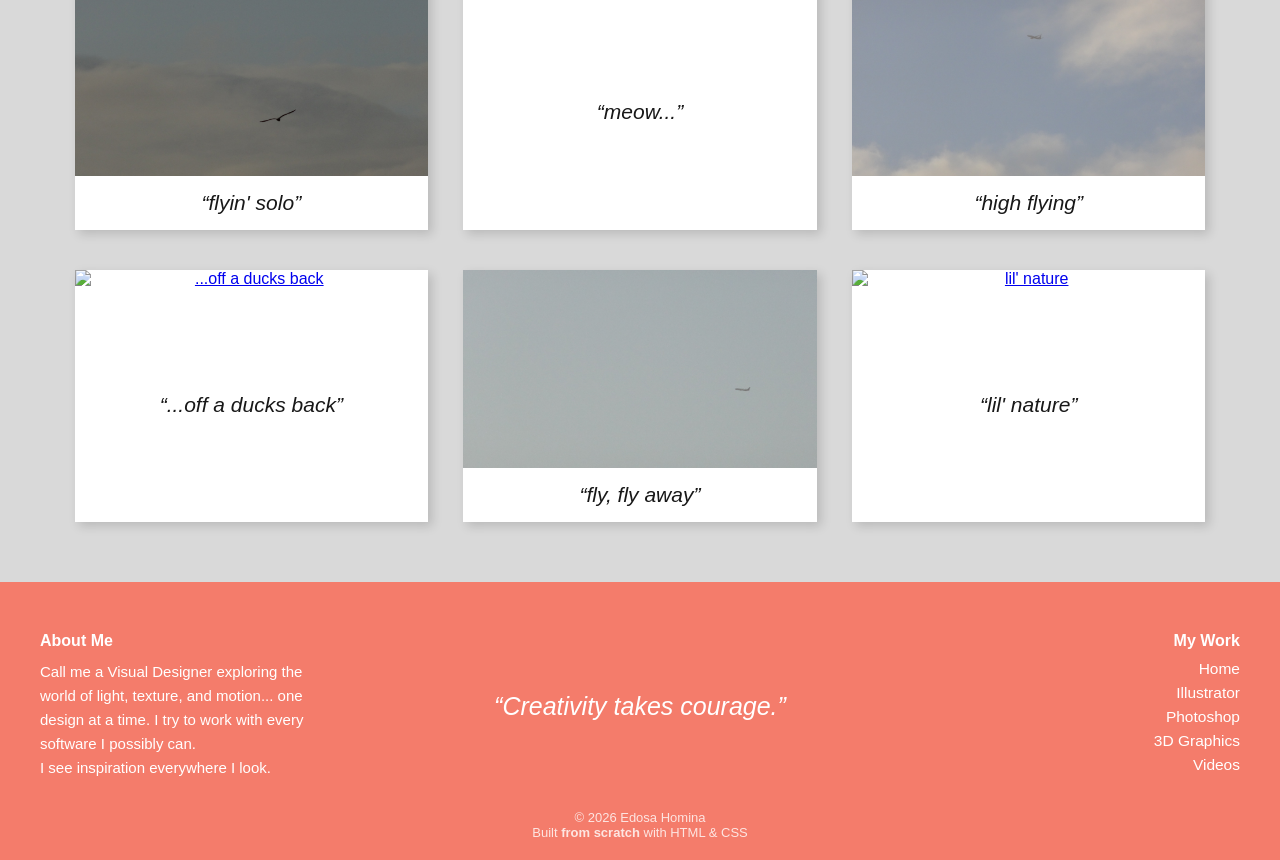
==== commit 183e06ea: "Update index.html" ====
--- a/index.html
+++ b/index.html
@@ -24,17 +24,17 @@
   <div class="pin-wrap-sticky">
     <div class="pin-wrap">
 
-      <section class="hero-panel hero-moon">
+    <section class="hero-panel hero-moon">
         <h1 class="header-title">
-          <span class="header-primary">MY</span><br>
-          <span class="header-sub">PORTFOLIO</span><br>
-          <span class="header-raquo">&raquo;</span>
+            <span class="header-primary">MY</span><br>
+            <span class="header-sub">PORTFOLIO</span><br>
+            <span class="header-raquo">&raquo;</span>
         </h1>
-      </section>
+    </section>
 
-      <section class="hero-panel hero-fire"></section>
+    <section class="hero-panel hero-fire"></section>
 
-    </div>
+</div>
   </div>
 </section>
 	</header>
--- a/Prtflio.css
+++ b/Prtflio.css
@@ -96,99 +96,76 @@
 }
 
 #sectionPin {
-    height: 500vh;
-    width: 100%;
-    overflow: visible;
-    view-timeline-name: --section-pin-tl;
-    view-timeline-axis: block;
+    height: 300vh;
     background: #f47c6b;
 }
 
 .pin-wrap-sticky {
-    height: 100vh;
-    width: 100%;
     position: sticky;
     top: 0;
-    overflow-x: hidden;
-    display: flex;
-    align-items: center;
+    height: 100vh;
+    overflow: hidden;
 }
 
 .pin-wrap {
-    height: 100vh;
-    width: max-content;
-    display: flex;
-    align-items: center;
-    will-change: transform;
-    animation: linear move forwards;
-    animation-timeline: --section-pin-tl;
-    animation-range: contain 0% contain 100%;
-}
-
-.hero-block {
+    display: flex;
     width: 200vw;
     height: 100vh;
-    flex-shrink: 0;
-}
-
-.hero {
-    width: 200vw;
+
+    animation: horizontal-scroll linear forwards;
+    animation-timeline: view();
+    animation-range: entry 0% exit 100%;
+}
+
+.hero-panel {
+    width: 100vw;
     height: 100vh;
+    flex: 0 0 100vw;
     position: relative;
-    overflow: hidden;
-}
-
-.hero-one {
-    position: absolute;
-    left: 0;
-    top: 0;
-    width: 120vw;
-    height: 100vh;
-    background-image: url("Assets for Project/Moon Scape-IMG.png");
     background-size: cover;
     background-position: center;
-    clip-path: polygon(0 0, 100vw 0, 85vw 100vh, 0 100vh);
-    z-index: 1;
-}
-
-.hero-two {
+}
+
+.hero-moon {
+    background-image: url("Assets for Project/Moon Scape-IMG.png");
+}
+
+.hero-fire {
+    background-image: url("Assets for Project/FireGuyImg Glow.png");
+}
+
+.header-title {
     position: absolute;
-    top: 0;
-    left: 85vw;
-    width: 115vw;
-    height: 100vh;
-    background-image: url("Assets for Project/FireGuyImg Glow.png");
-    background-size: cover;
-    background-position: center;
-    z-index: 0;
-}
-
-.header-title {
-    z-index: 2;
-    position: absolute;
-    top: 50%;
+    z-index: 5;
+    top: 52%;
     left: 50%;
     transform: translate(-50%, -50%);
-    font-family: "davis", sans-serif;
-	color: #EBEBEB;
-	text-shadow: 6px 8px 20px rgba(0,0,0,0.8);
+    text-align: center;
+    color: #EBEBEB;
+    text-shadow: 6px 8px 20px rgba(0,0,0,0.8);
+    letter-spacing: 17.5px;
 }
 
 .header-primary {
-	font-family: "arboria", sans-serif;
+    font-family: "arboria", sans-serif;
     font-size: 92.5px;
-    font-weight: 500;
+    font-weight: 700;
 }
 
 .header-sub {
-	font-size: 60px;
-	font-style: oblique;
+    font-size: 60px;
+    font-style: oblique;
     font-weight: 700;
 }
 
 .header-raquo {
-	font-size: 45px;
-	font-weight: 600;
+    font-size: 45px;
+}
+
+@keyframes horizontal-scroll {
+    to {
+        transform: translateX(-100vw);
+    }
 }
 
 .gallery {
